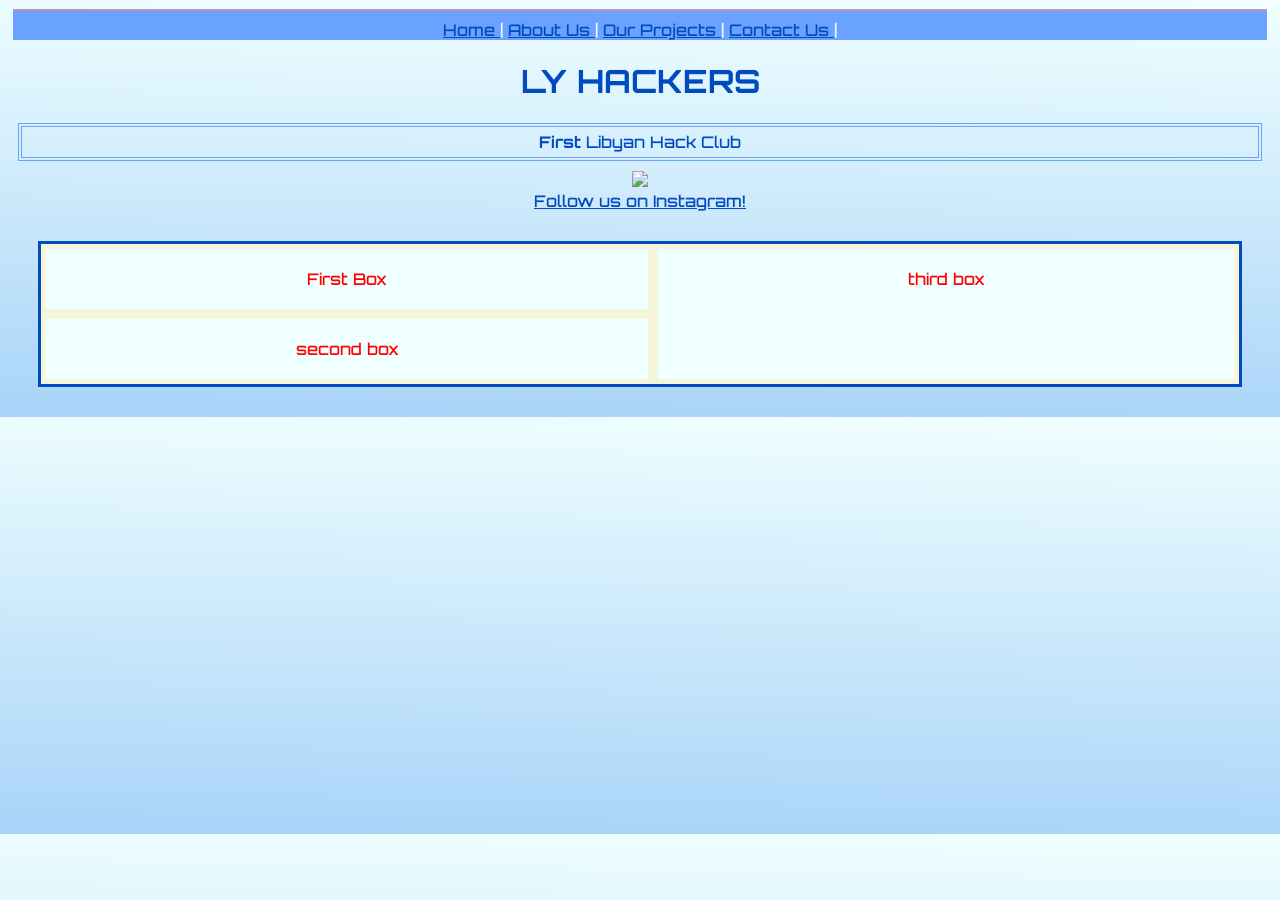
==== index.html @ 0c32e00d "css additions" ====
<!DOCTYPE html>
<html>
    <head> 
        <title> LY HACKERS </title>
        <link rel="stylesheet" href="style.css"/>
        <link rel="icon" type="image/ x-icon" href="logo.png">
        <link rel="preconnect" href="https://fonts.googleapis.com">
<link rel="preconnect" href="https://fonts.gstatic.com" crossorigin>
<link href="https://fonts.googleapis.com/css2?family=Orbitron:wght@400..900&display=swap" rel="stylesheet">
    </head>
    <body> 
        <!-- Navigation -->
    <header>
    <center>
        <hr style="font-size: large" color="#BD93BD">
        <a href="index.html"> Home </a> |
        <a href="aboutus.html"> About Us </a> |
        <a href="ourprojects.html"> Our Projects </a> |
        <a href="contactus.html"> Contact Us </a> |
        </hr>
    </center>
    </header>

        <h1> LY HACKERS </h1>
        <div> 
            <b>First</b> Libyan Hack Club 
           </div>
        <img src="https://upload.wikimedia.org/wikipedia/commons/thumb/e/e2/Hack_Club_Flag_Standalone.svg/1280px-Hack_Club_Flag_Standalone.svg.png"><br>
        
        <a href="https://www.instagram.com/ly.hackers?utm_source=ig_web_button_share_sheet&igsh=ZDNlZDc0MzIxNw=="> Follow us on Instagram! </a>
        <div class="grid">
            <div class="first box"> First Box </div>
            <div class="second box"> second box </div>
            <div class="third box"> third box </div>
        </div>
    </body>
</html>
---- style.css ----
img {
    width: 200px;
}
body {
  text-align: center;
  font-family: "Orbitron", sans-serif;
  font-optical-sizing: auto;
  font-weight: 500;
  font-style: normal;
    background: linear-gradient(1deg,rgb(168, 211, 248),azure);
    color:rgb(1, 75, 193);
}

a {
  color: rgb(1, 75, 193);
    /* Smooth change every 2 seconds*/
    transition: color 2s ease; 
  }
  
  a:hover {
    color: red;
  }

  header{ 
    background-color: rgb(105, 162, 255);
    color: aliceblue;
    margin: 5px;
    
    }

    div{
      border: double 4.7px rgb(105, 162, 255);
      margin: 10px;
      padding: 5px;
    }

    .grid{
      display: grid;
      grid-template-areas: 
      " a c"
      " b c ";
      gap: 10px;
      margin: 30px;
      background-color: beige;
      border: solid;
    }

    .first{ 
      grid-area:a;
      background-color: azure;
      color: rgb(255, 0, 0);
      border: solid blue;
    }

    .second{ 
      grid-area:b;
      background-color: azure;
      color: rgb(255, 0, 0);
      border: solid blue;
    }

    .third{ 
      grid-area:c;
      background-color: azure;
      border: solid blue;
      color: rgb(255, 0, 0);
    }

    .box{ 
      padding: 20px;
      justify-content: center;
      align-items: center;
      margin: 0px;
      border: none;
    }
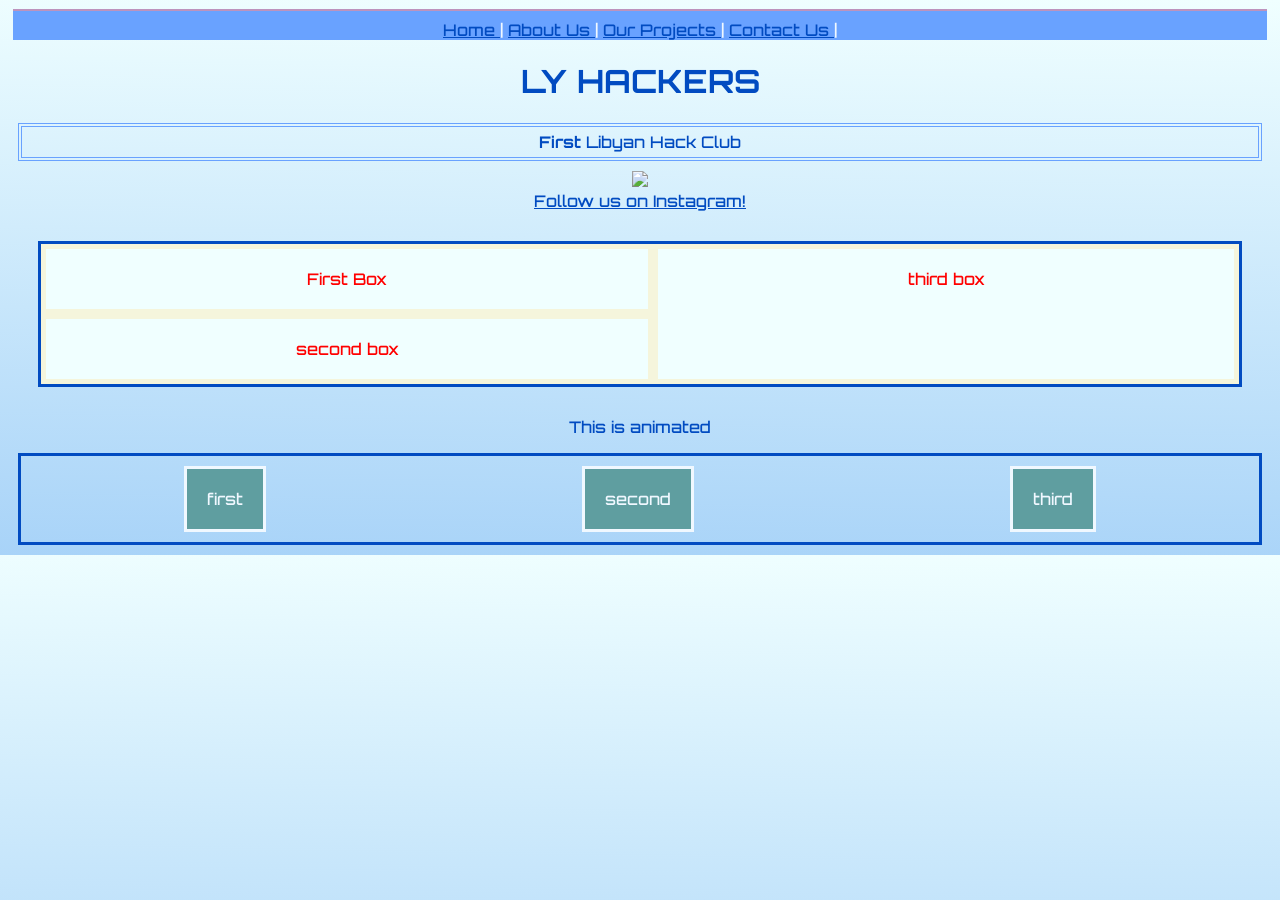
==== commit d3b796c1: "cool changes" ====
--- a/index.html
+++ b/index.html
@@ -33,5 +33,14 @@
             <div class="second box"> second box </div>
             <div class="third box"> third box </div>
         </div>
-    </body>
+
+<p class="animated"> This is animated </p>
+
+    <div class="flex">
+        <div class="item"> first </div>
+        <div class="item"> second </div>
+        <div class="item"> third </div>
+    </div>
+
+</body>
 </html>
--- a/style.css
+++ b/style.css
@@ -72,4 +72,28 @@
       align-items: center;
       margin: 0px;
       border: none;
+    }
+
+    .animated{
+animation: wobble 1s ease-in-out infinite alternate;
+    }
+    @keyframes wobble {
+      0%{transform: rotate(-20deg);}
+      100%{transform: rotate(20deg);}
+    }
+
+    .flex {
+      display: flex;
+      justify-content: space-around;
+      align-items: center;
+      flex-direction: row;
+      border: solid;
+    }
+
+    .item {
+      background-color: cadetblue;
+      padding: 20px;
+      margin: 5px;
+      color: aliceblue;
+      border: solid;
     }
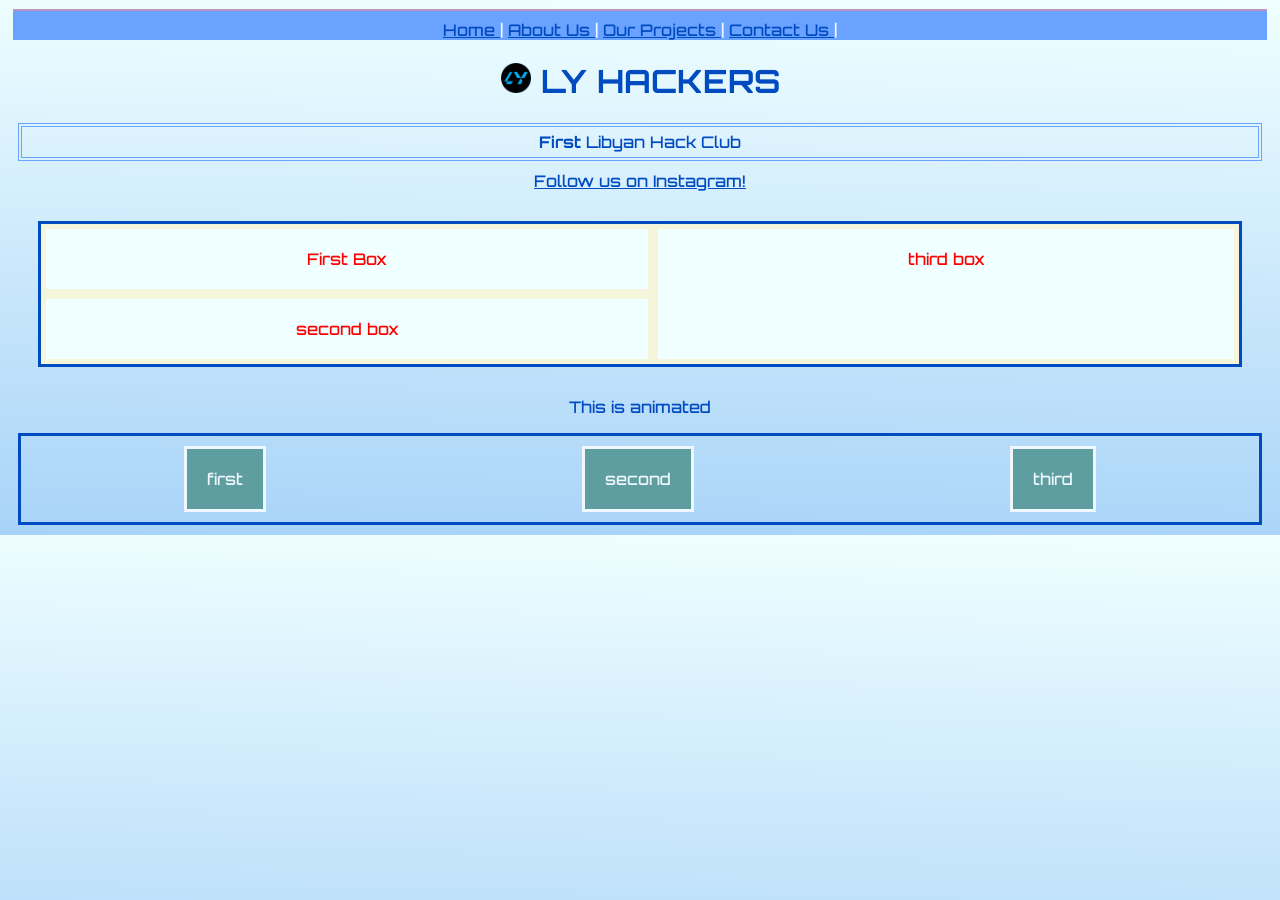
==== commit 9bb5cbcf: "img changes" ====
--- a/index.html
+++ b/index.html
@@ -21,11 +21,11 @@
     </center>
     </header>
 
-        <h1> LY HACKERS </h1>
+        <h1><img src="logo.png"> LY HACKERS </h1>
         <div> 
             <b>First</b> Libyan Hack Club 
            </div>
-        <img src="https://upload.wikimedia.org/wikipedia/commons/thumb/e/e2/Hack_Club_Flag_Standalone.svg/1280px-Hack_Club_Flag_Standalone.svg.png"><br>
+        
         
         <a href="https://www.instagram.com/ly.hackers?utm_source=ig_web_button_share_sheet&igsh=ZDNlZDc0MzIxNw=="> Follow us on Instagram! </a>
         <div class="grid">
--- a/style.css
+++ b/style.css
@@ -1,5 +1,5 @@
 img {
-    width: 200px;
+    width: 30px;
 }
 body {
   text-align: center;
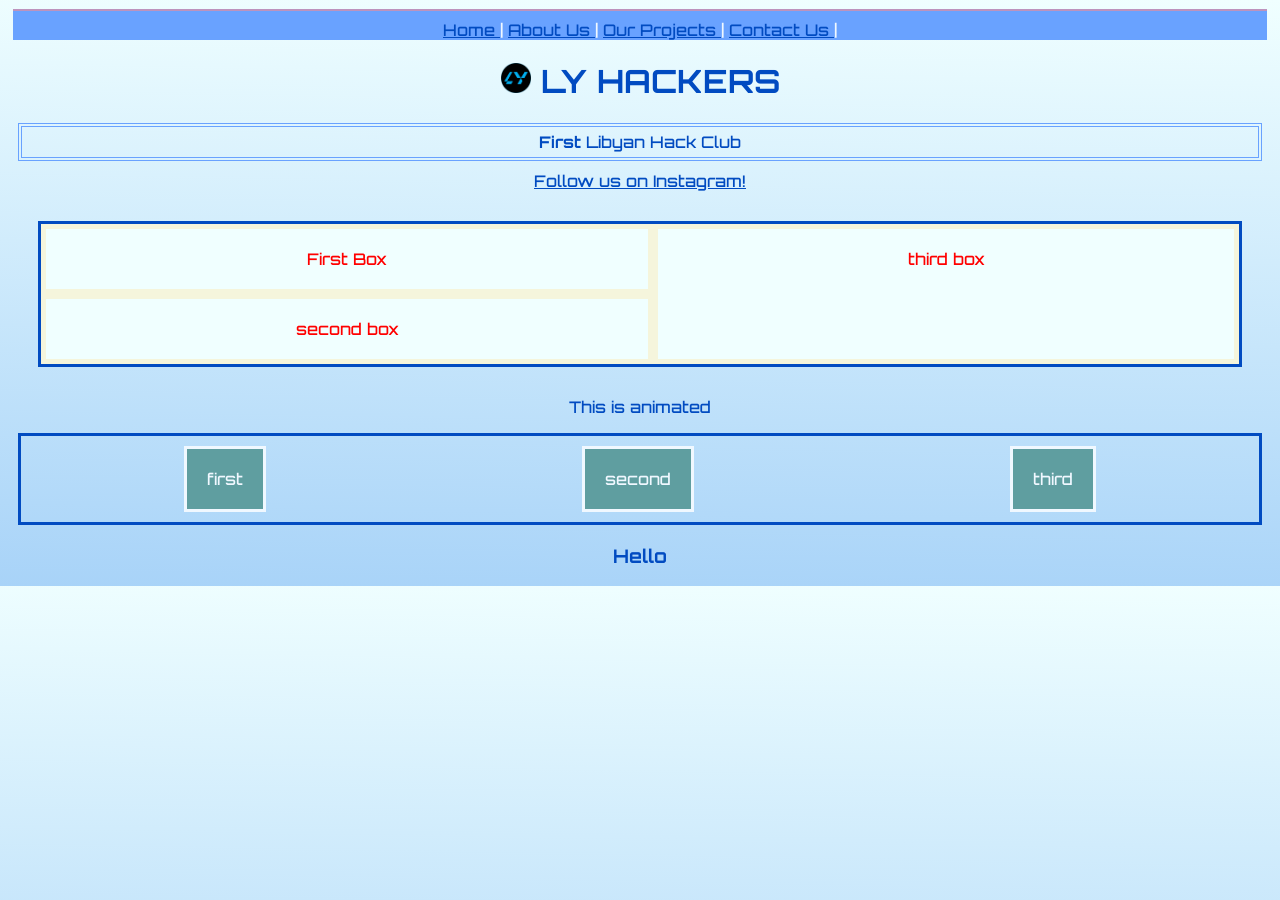
==== commit c0feb888: "h3 changes" ====
--- a/index.html
+++ b/index.html
@@ -42,5 +42,7 @@
         <div class="item"> third </div>
     </div>
 
+    <h3> Hello </h3>
+
 </body>
 </html>
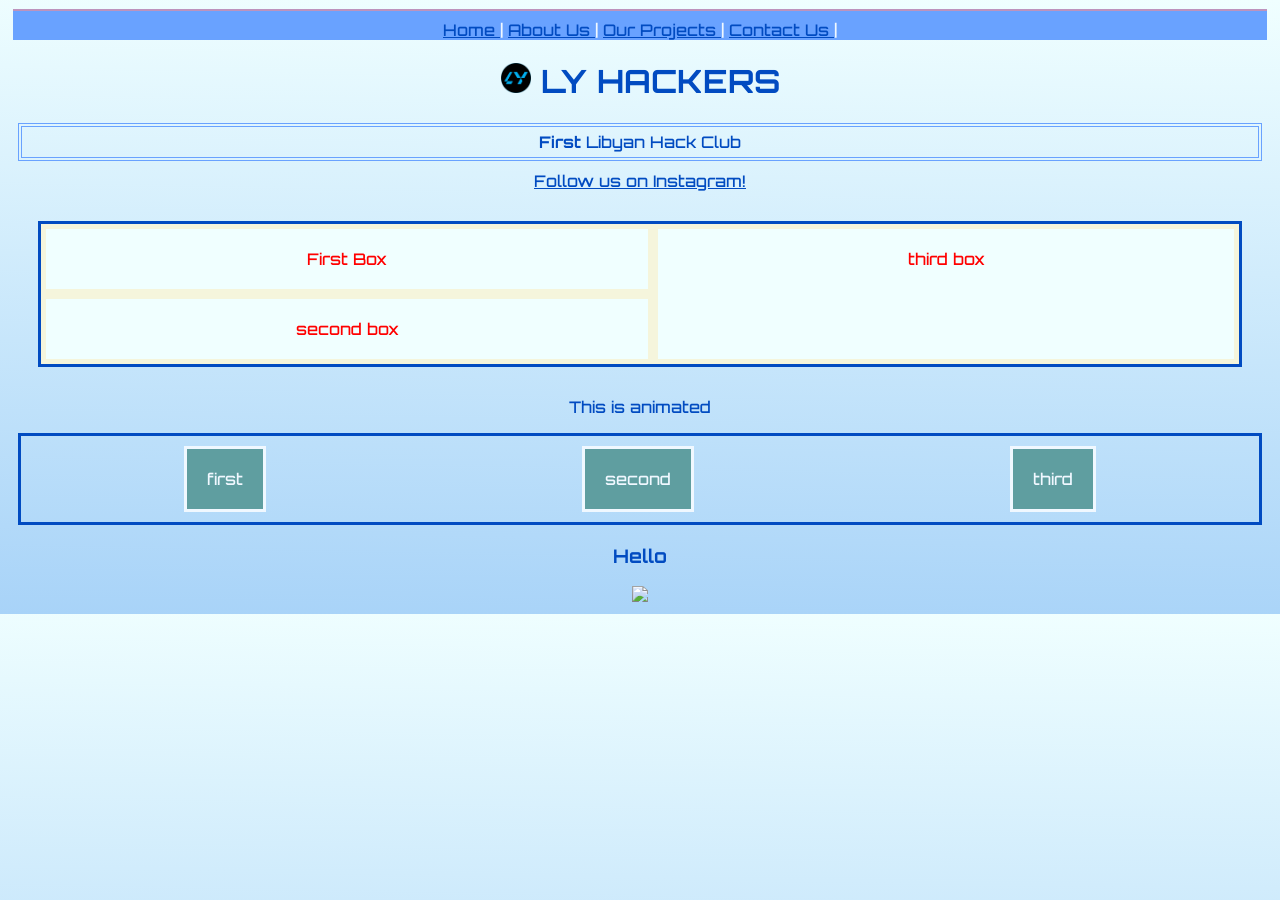
==== commit 11f2580f: "adding picture" ====
--- a/index.html
+++ b/index.html
@@ -43,6 +43,7 @@
     </div>
 
     <h3> Hello </h3>
+    <img src="official logo.png">
 
 </body>
 </html>
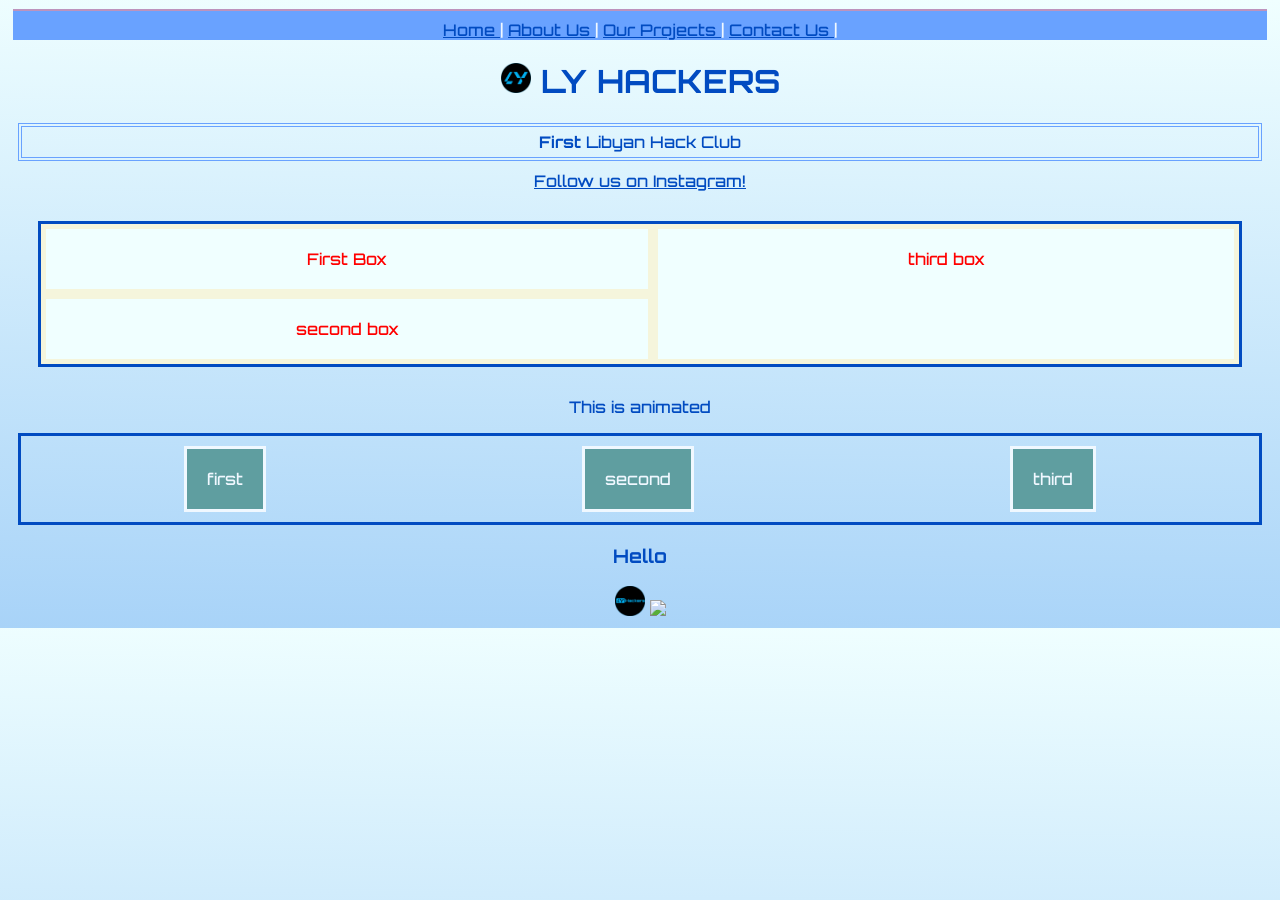
==== commit 9f773b7a: "adding logo f2" ====
--- a/index.html
+++ b/index.html
@@ -44,6 +44,7 @@
 
     <h3> Hello </h3>
     <img src="official logo.png">
+    <img src="logo f2.png">
 
 </body>
 </html>
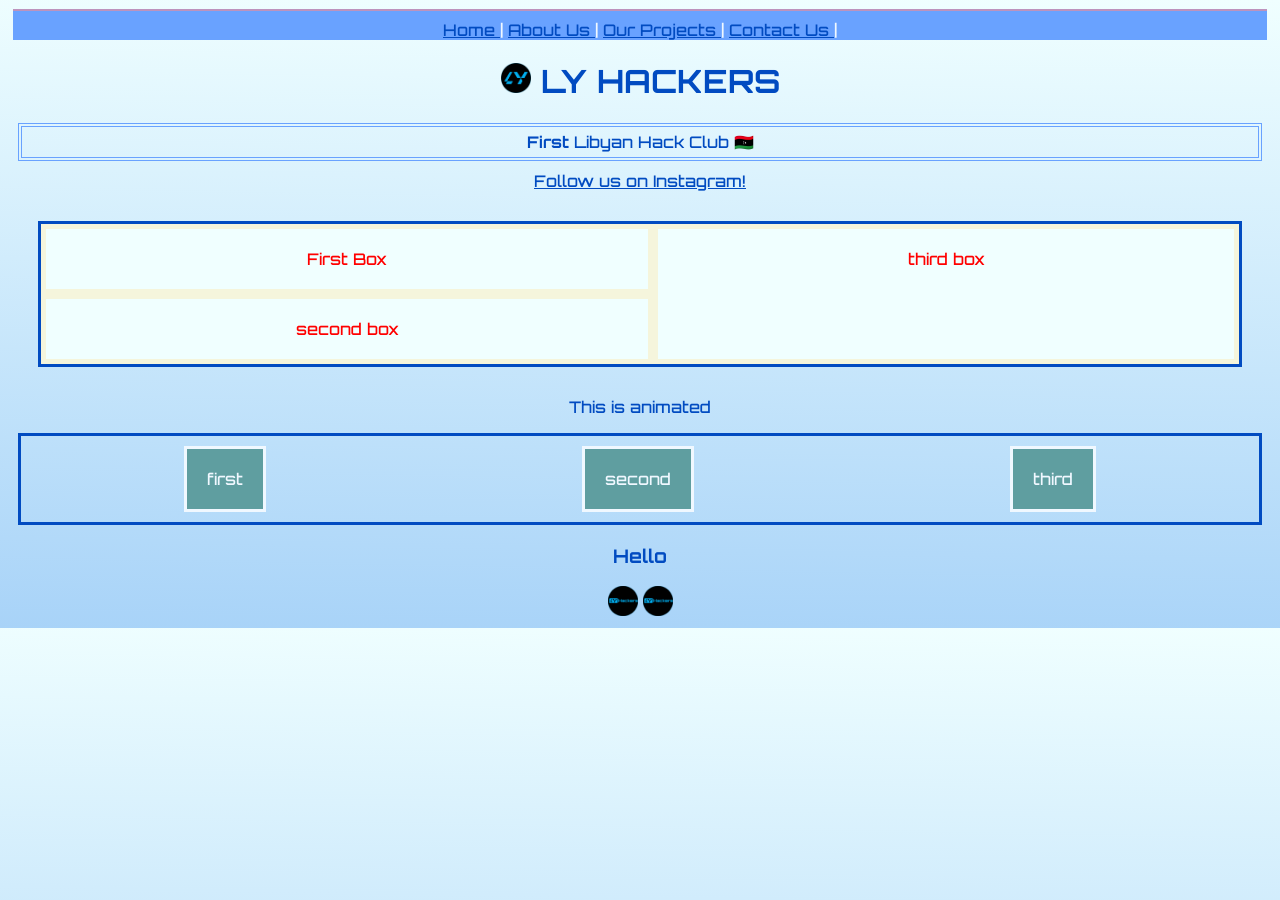
==== commit e7519eb3: "libya emoji" ====
--- a/index.html
+++ b/index.html
@@ -4,6 +4,7 @@
         <title> LY HACKERS </title>
         <link rel="stylesheet" href="style.css"/>
         <link rel="icon" type="image/ x-icon" href="logo.png">
+        <meta charset="UTF-8">
         <link rel="preconnect" href="https://fonts.googleapis.com">
 <link rel="preconnect" href="https://fonts.gstatic.com" crossorigin>
 <link href="https://fonts.googleapis.com/css2?family=Orbitron:wght@400..900&display=swap" rel="stylesheet">
@@ -21,9 +22,9 @@
     </center>
     </header>
 
-        <h1><img src="logo.png"> LY HACKERS </h1>
+        <h1><img src="logo.png"> LY HACKERS  </h1>
         <div> 
-            <b>First</b> Libyan Hack Club 
+            <b>First</b> Libyan Hack Club 🇱🇾
            </div>
         
         
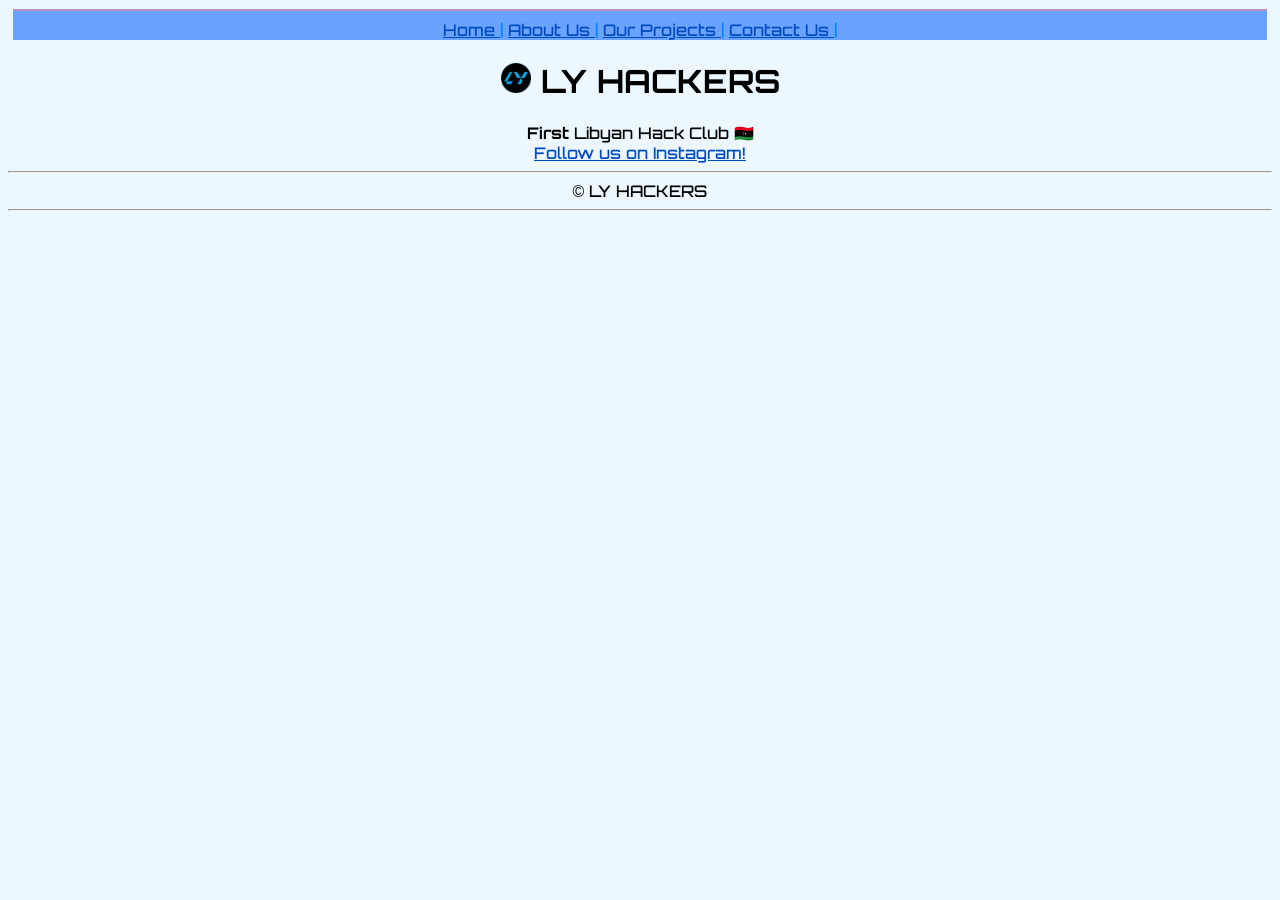
==== commit dfc21862: "swirl changes" ====
--- a/index.html
+++ b/index.html
@@ -29,23 +29,11 @@
         
         
         <a href="https://www.instagram.com/ly.hackers?utm_source=ig_web_button_share_sheet&igsh=ZDNlZDc0MzIxNw=="> Follow us on Instagram! </a>
-        <div class="grid">
-            <div class="first box"> First Box </div>
-            <div class="second box"> second box </div>
-            <div class="third box"> third box </div>
-        </div>
+        
 
-<p class="animated"> This is animated </p>
-
-    <div class="flex">
-        <div class="item"> first </div>
-        <div class="item"> second </div>
-        <div class="item"> third </div>
-    </div>
-
-    <h3> Hello </h3>
-    <img src="official logo.png">
-    <img src="logo f2.png">
+<hr>
+    &copy; LY HACKERS
+<hr>
 
 </body>
 </html>
--- a/style.css
+++ b/style.css
@@ -7,8 +7,7 @@
   font-optical-sizing: auto;
   font-weight: 500;
   font-style: normal;
-    background: linear-gradient(1deg,rgb(168, 211, 248),azure);
-    color:rgb(1, 75, 193);
+  background-color: rgb(236, 247, 255);
 }
 
 a {
@@ -23,77 +22,7 @@
 
   header{ 
     background-color: rgb(105, 162, 255);
-    color: aliceblue;
+    color: rgb(0, 136, 255);
     margin: 5px;
     
     }
-
-    div{
-      border: double 4.7px rgb(105, 162, 255);
-      margin: 10px;
-      padding: 5px;
-    }
-
-    .grid{
-      display: grid;
-      grid-template-areas: 
-      " a c"
-      " b c ";
-      gap: 10px;
-      margin: 30px;
-      background-color: beige;
-      border: solid;
-    }
-
-    .first{ 
-      grid-area:a;
-      background-color: azure;
-      color: rgb(255, 0, 0);
-      border: solid blue;
-    }
-
-    .second{ 
-      grid-area:b;
-      background-color: azure;
-      color: rgb(255, 0, 0);
-      border: solid blue;
-    }
-
-    .third{ 
-      grid-area:c;
-      background-color: azure;
-      border: solid blue;
-      color: rgb(255, 0, 0);
-    }
-
-    .box{ 
-      padding: 20px;
-      justify-content: center;
-      align-items: center;
-      margin: 0px;
-      border: none;
-    }
-
-    .animated{
-animation: wobble 1s ease-in-out infinite alternate;
-    }
-    @keyframes wobble {
-      0%{transform: rotate(-20deg);}
-      100%{transform: rotate(20deg);}
-    }
-
-    .flex {
-      display: flex;
-      justify-content: space-around;
-      align-items: center;
-      flex-direction: row;
-      border: solid;
-    }
-
-    .item {
-      background-color: cadetblue;
-      padding: 20px;
-      margin: 5px;
-      color: aliceblue;
-      border: solid;
-    }
